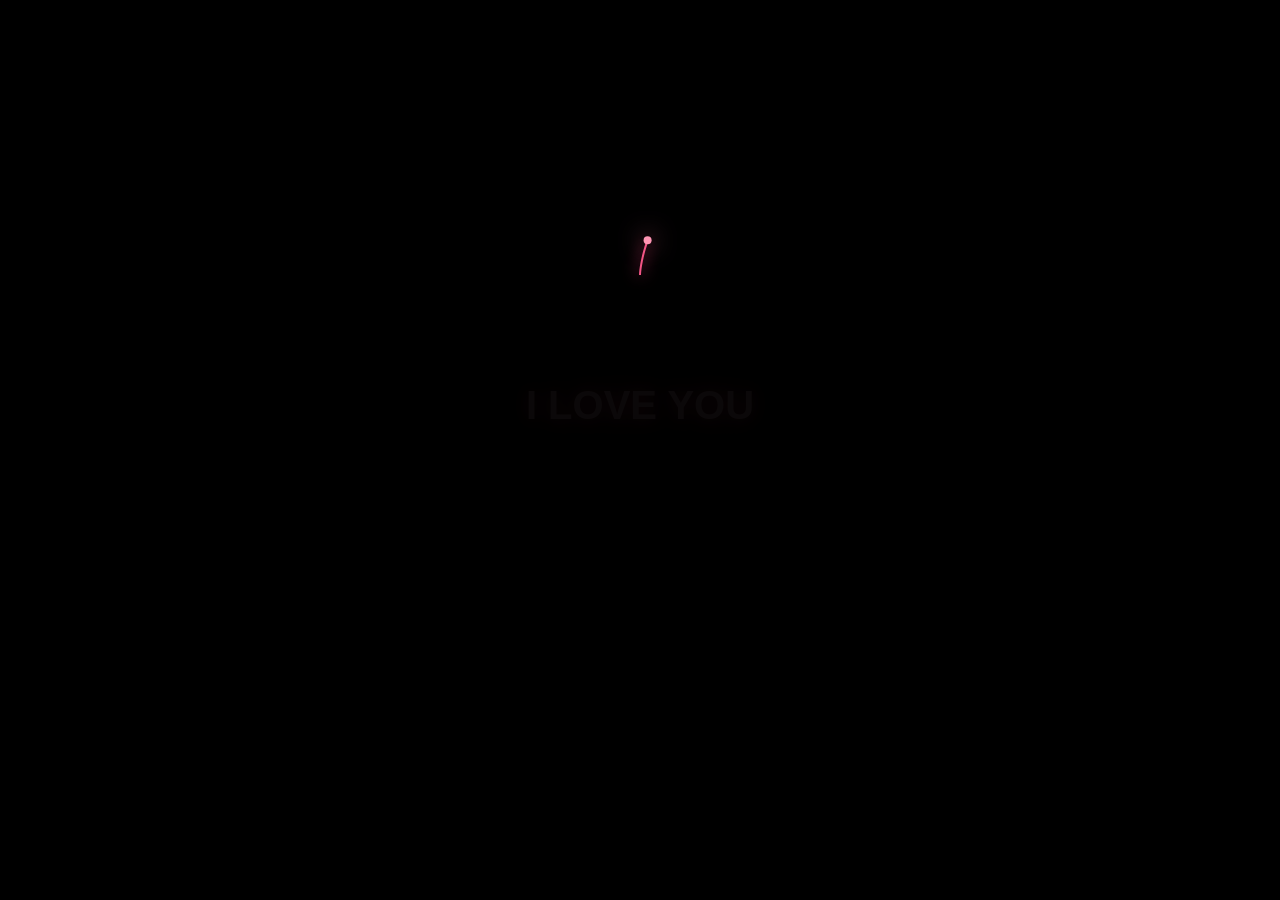
==== Heart.html @ b812d8c7 "Add files via upload" ====
<!DOCTYPE html>
<html lang="en">
<head>
  <meta charset="UTF-8" />
  <title>Heart with Appearing Text</title>
  <style>
    body {
      margin: 0;
      background: #000;
      overflow: hidden;
      display: flex;
      justify-content: center;
      align-items: center;
      height: 100vh;
      font-family: Arial;
      color: white;
    }

    #text {
      position: absolute;
      top: 45%;
      font-size: 40px;
      font-weight: bold;
      color: #ffb3c6;
      text-shadow: 0 0 15px #ff4d6d, 0 0 40px #ff4d6d;
      pointer-events: none;
      text-align: center;
      transform: translateY(-50%);
      opacity: 0; /* start invisible */
      transition: opacity 0.5s linear;
    }
  </style>
</head>
<body>
  <canvas id="canvas"></canvas>
  <div id="text">I LOVE YOU</div>

  <script>
    const canvas = document.getElementById("canvas");
    const ctx = canvas.getContext("2d");
    const text = document.getElementById("text");

    canvas.width = window.innerWidth;
    canvas.height = window.innerHeight;

    const heartPoints = [];
    const drawnPoints = [];
    let drawIndex = 0;

    const verticalOffset = -50; // move heart up

    // Heart curve formula
    function heartFunction(t) {
      const x = 16 * Math.pow(Math.sin(t), 3);
      const y =
        13 * Math.cos(t) -
        5 * Math.cos(2 * t) -
        2 * Math.cos(3 * t) -
        Math.cos(4 * t);
      return { x, y };
    }

    // Generate heart points
    function generateHeart() {
      const scale = 25;
      for (let t = 0; t < Math.PI * 2; t += 0.01) {
        const p = heartFunction(t);
        heartPoints.push({
          x: p.x * scale + canvas.width / 2,
          y: -p.y * scale + canvas.height / 2 + verticalOffset
        });
      }
    }

    // Draw glowing tip
    function drawTip(p) {
      ctx.globalAlpha = 1;
      ctx.fillStyle = "rgba(255, 150, 180, 1)";
      ctx.shadowBlur = 25;
      ctx.shadowColor = "rgba(255, 120, 160, 1)";
      ctx.beginPath();
      ctx.arc(p.x, p.y, 4, 0, Math.PI * 2);
      ctx.fill();
      ctx.shadowBlur = 0;
    }

    // Draw permanent glowing line
    function drawLine(points) {
      ctx.lineWidth = 2;
      ctx.strokeStyle = "rgba(255, 90, 140, 0.95)";
      ctx.shadowColor = "rgba(255, 70, 130, 1)";
      ctx.shadowBlur = 15;

      ctx.beginPath();
      ctx.moveTo(points[0].x, points[0].y);
      for (let i = 1; i < points.length; i++) {
        ctx.lineTo(points[i].x, points[i].y);
      }
      ctx.stroke();
      ctx.shadowBlur = 0;
    }

    // Animation
    function animate() {
      ctx.clearRect(0, 0, canvas.width, canvas.height);

      // Draw permanent line
      if (drawnPoints.length > 1) drawLine(drawnPoints);

      // Add next point
      if (drawIndex < heartPoints.length) {
        const p = heartPoints[drawIndex];
        drawnPoints.push(p);
        drawIndex++;
        drawTip(p);

        // Show text gradually as the heart is being drawn
        const progress = drawIndex / heartPoints.length;
        text.style.opacity = progress;
      } else {
        // ensure text fully visible after complete
        text.style.opacity = 1;
      }

      requestAnimationFrame(animate);
    }

    generateHeart();
    animate();
  </script>
</body>
</html>
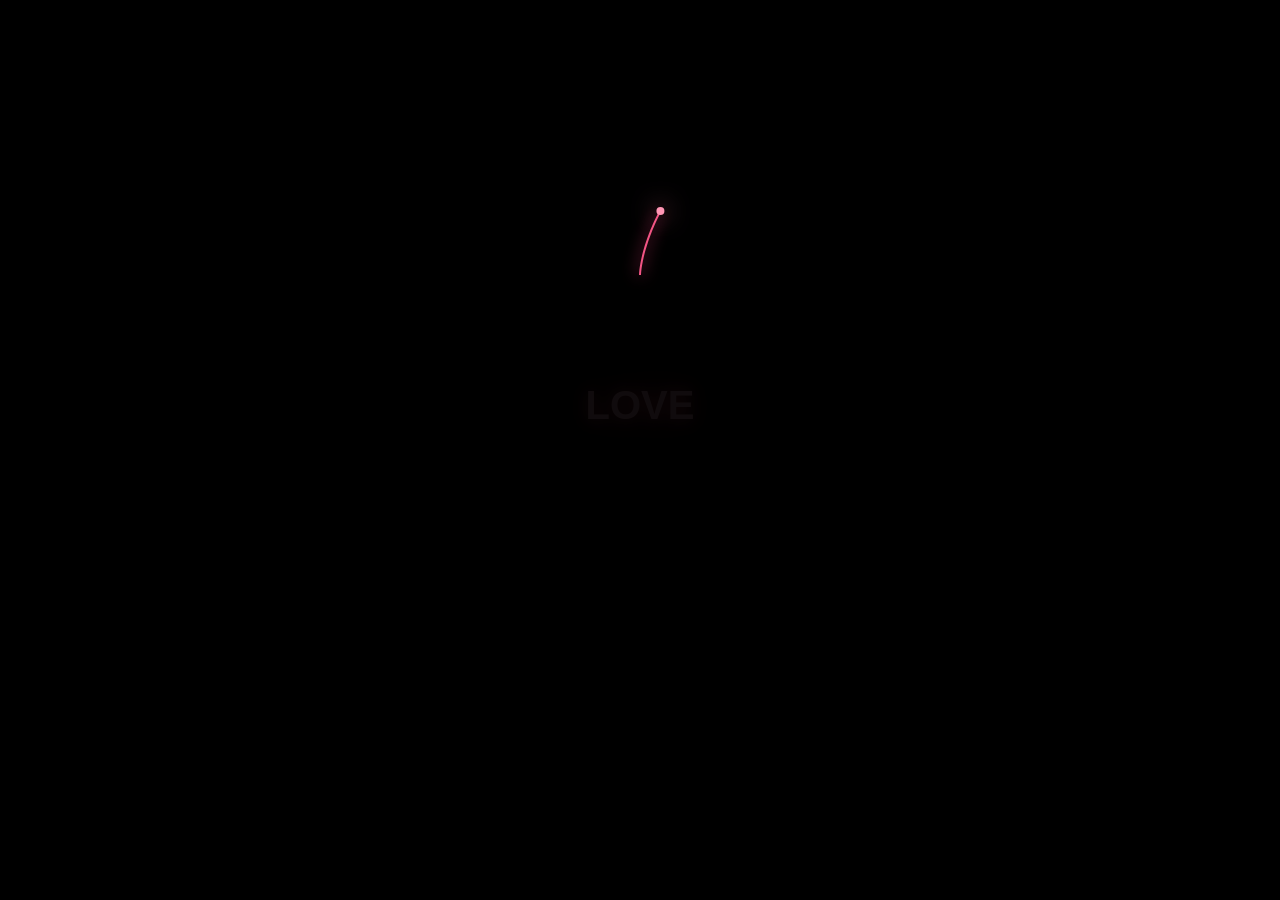
==== commit 2faeea8a: "Update Heart.html" ====
--- a/Heart.html
+++ b/Heart.html
@@ -33,7 +33,7 @@
 </head>
 <body>
   <canvas id="canvas"></canvas>
-  <div id="text">I LOVE YOU</div>
+  <div id="text">LOVE</div>
 
   <script>
     const canvas = document.getElementById("canvas");
@@ -147,3 +147,4 @@
 
 
      
+
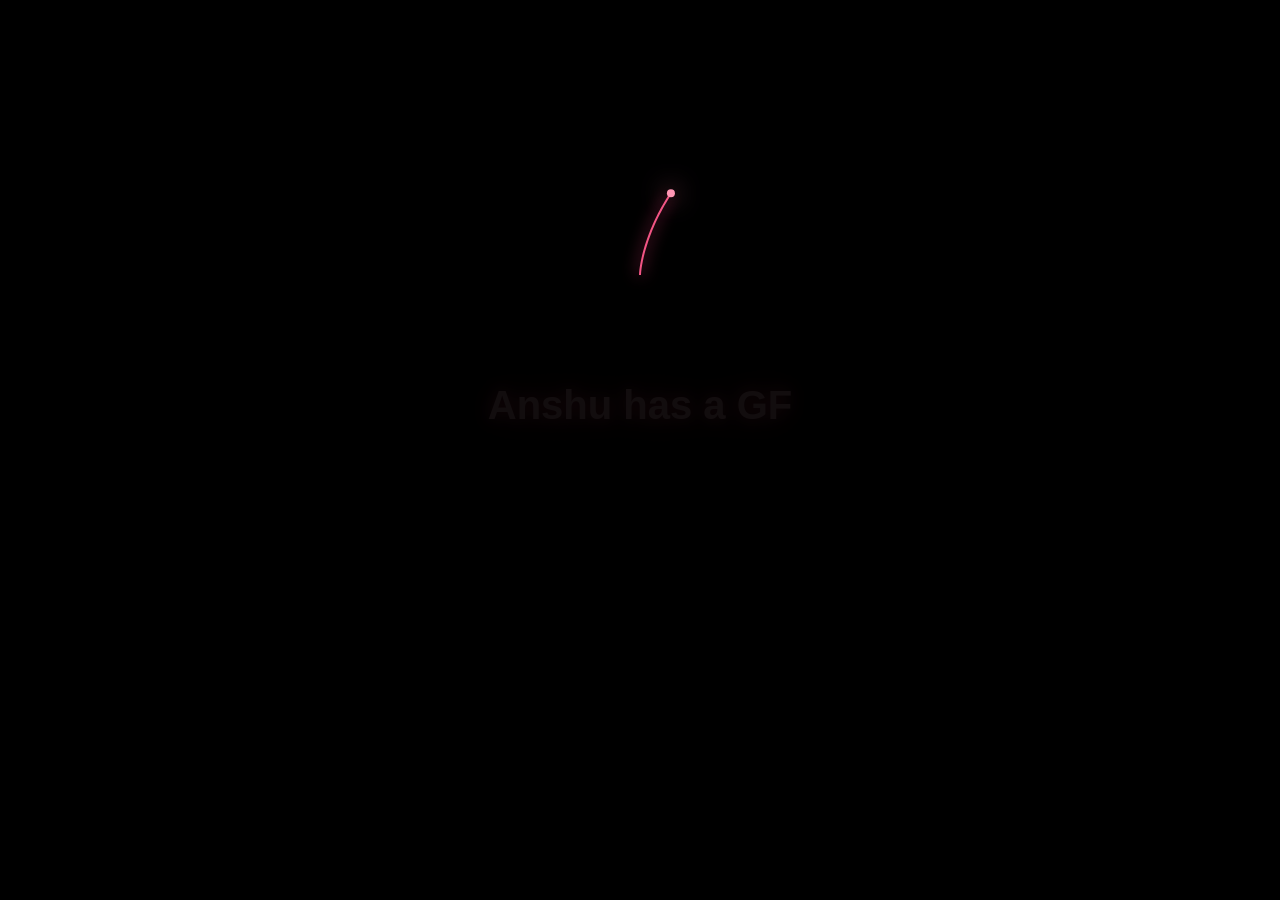
==== commit a61fc406: "Update Heart.html" ====
--- a/Heart.html
+++ b/Heart.html
@@ -33,7 +33,7 @@
 </head>
 <body>
   <canvas id="canvas"></canvas>
-  <div id="text">LOVE</div>
+  <div id="text">Anshu has a GF</div>
 
   <script>
     const canvas = document.getElementById("canvas");
@@ -148,3 +148,4 @@
 
      
 
+
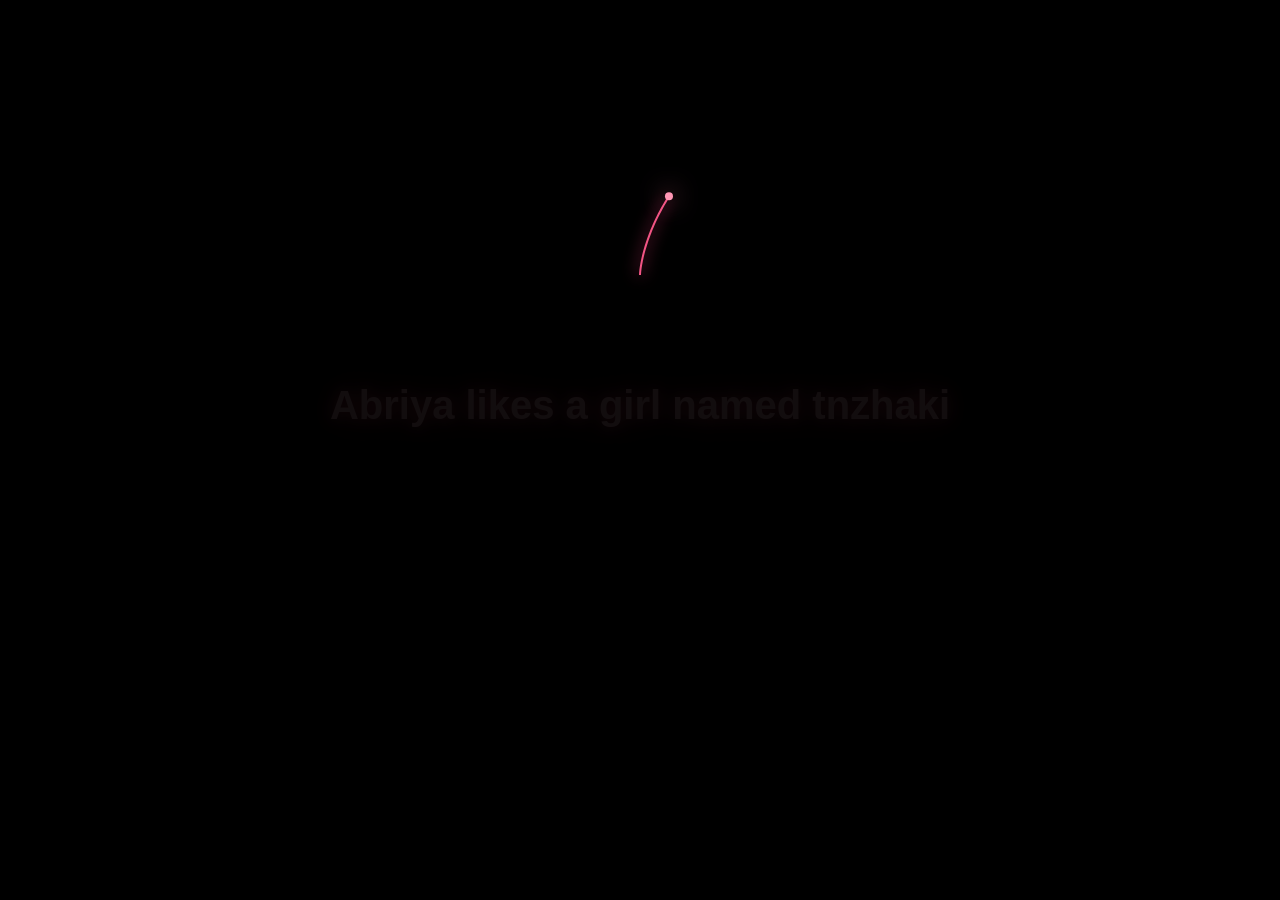
==== commit 9d7611cd: "Update Heart.html" ====
--- a/Heart.html
+++ b/Heart.html
@@ -33,7 +33,7 @@
 </head>
 <body>
   <canvas id="canvas"></canvas>
-  <div id="text">Anshu has a GF</div>
+  <div id="text">Abriya likes a girl named tnzhaki</div>
 
   <script>
     const canvas = document.getElementById("canvas");
@@ -149,3 +149,4 @@
      
 
 
+
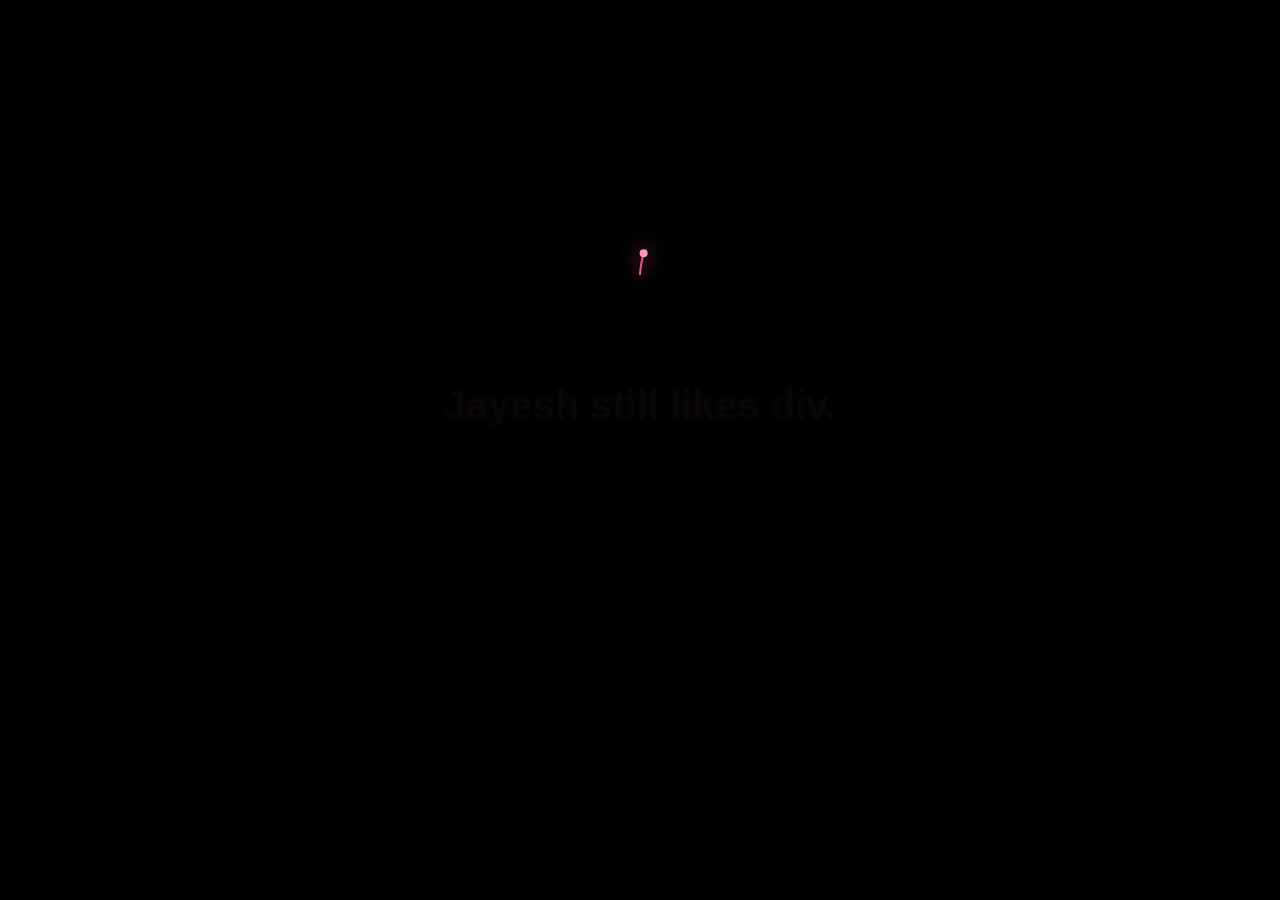
==== commit c2a5ebfa: "Update Heart.html" ====
--- a/Heart.html
+++ b/Heart.html
@@ -33,7 +33,7 @@
 </head>
 <body>
   <canvas id="canvas"></canvas>
-  <div id="text">Abriya likes a girl named tnzhaki</div>
+  <div id="text">Jayesh still likes div.</div>
 
   <script>
     const canvas = document.getElementById("canvas");
@@ -150,3 +150,4 @@
 
 
 
+
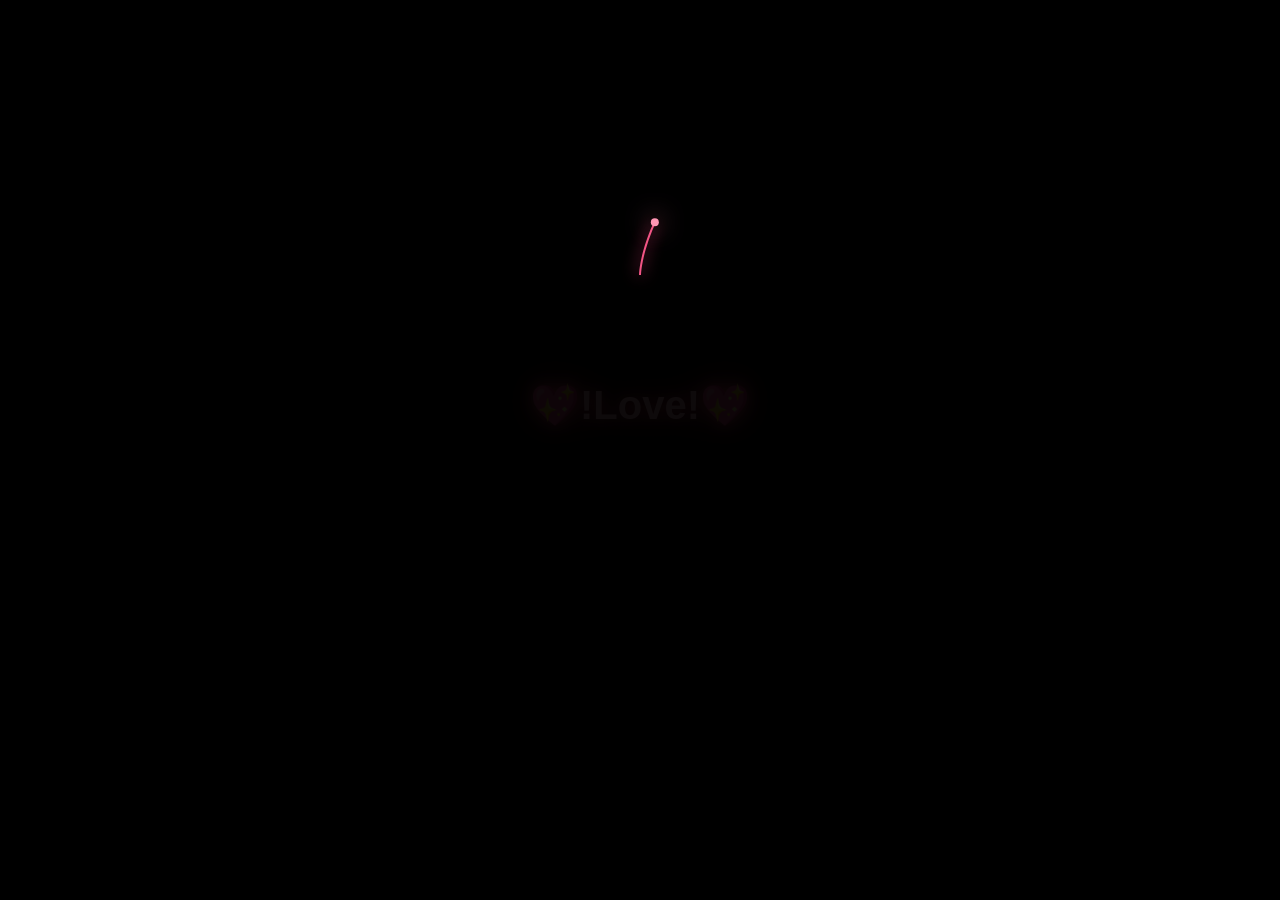
==== commit 3ee6022a: "Update Heart.html" ====
--- a/Heart.html
+++ b/Heart.html
@@ -33,7 +33,7 @@
 </head>
 <body>
   <canvas id="canvas"></canvas>
-  <div id="text">Jayesh still likes div.</div>
+  <div id="text">💖!Love!💖</div>
 
   <script>
     const canvas = document.getElementById("canvas");
@@ -151,3 +151,4 @@
 
 
 
+
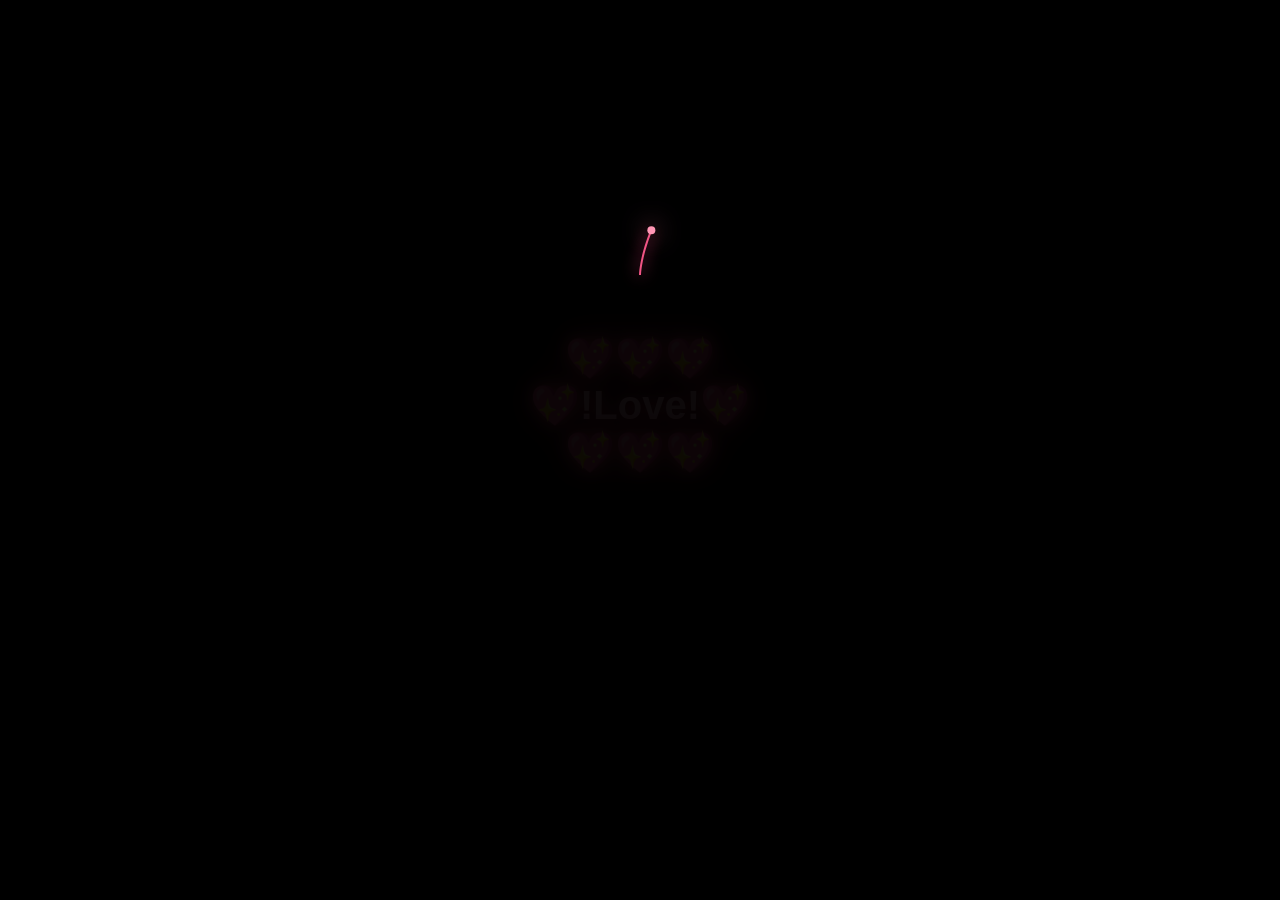
==== commit 4211acb9: "Modify heart animation text with emojis and breaks Updated the heart animation text to include addit" ====
--- a/Heart.html
+++ b/Heart.html
@@ -33,7 +33,9 @@
 </head>
 <body>
   <canvas id="canvas"></canvas>
-  <div id="text">💖!Love!💖</div>
+  <div id="text">💖💖💖<br>
+    💖!Love!💖<br>
+  💖💖💖</div>
 
   <script>
     const canvas = document.getElementById("canvas");
@@ -152,3 +154,4 @@
 
 
 
+
